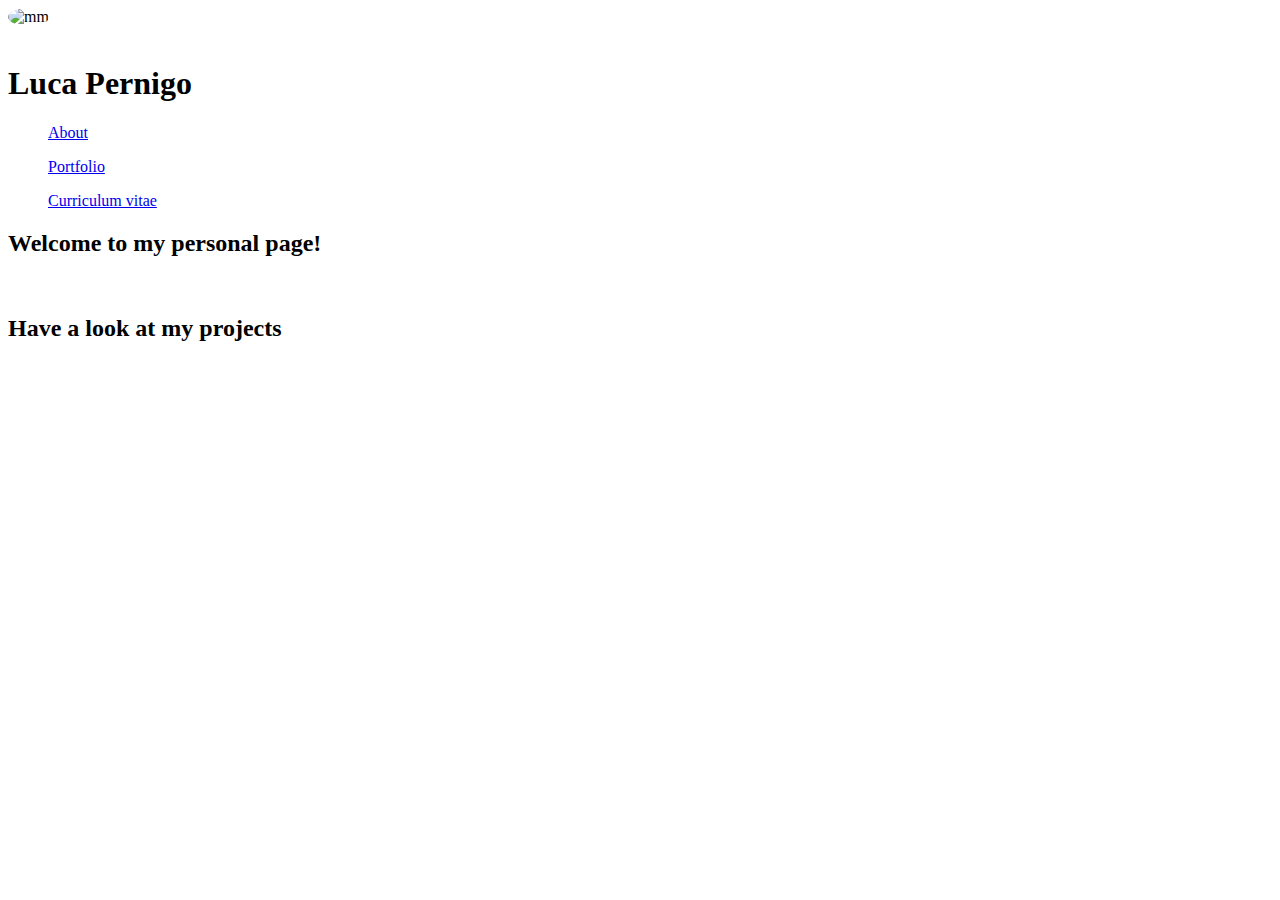
==== index.html @ b163b088 "start page" ====
<!doctype html>
<html>
  <head>
    <meta charset="utf-8">
    <meta http-equiv="X-UA-Compatible" content="chrome=1">
    <title>Luca Pernigo</title>
    <link rel="stylesheet" href="css/styles.css">
    <meta name="viewport" content="width=device-width">
  </head>
  <body>
    <div class="wrapper">
<!----------------------------------------------------------------------------->
      <header>
        <img src="images/LucaFoto.jpg" style="border-radius:50%"
          width="240px" alt="mm" />
        </br>
        </br>
        <h1>Luca Pernigo</h1>

        <ul>
          <a href="index.html">About</a>
        </ul>
        <ul>
          <a href="portfolio.html">Portfolio</a>
        </ul>
        <ul>
          <a href="cv.html">Curriculum vitae</a>
        </ul>
      </header>
<!----------------------------------------------------------------------------->
      <section>
        <h2> Welcome to my personal page!</h2>
        <br>
        <h2>Have a look at my projects</h2>
        </section>
    </div>
    <script src="javascripts/script.js"></script>
  </body>
</html>
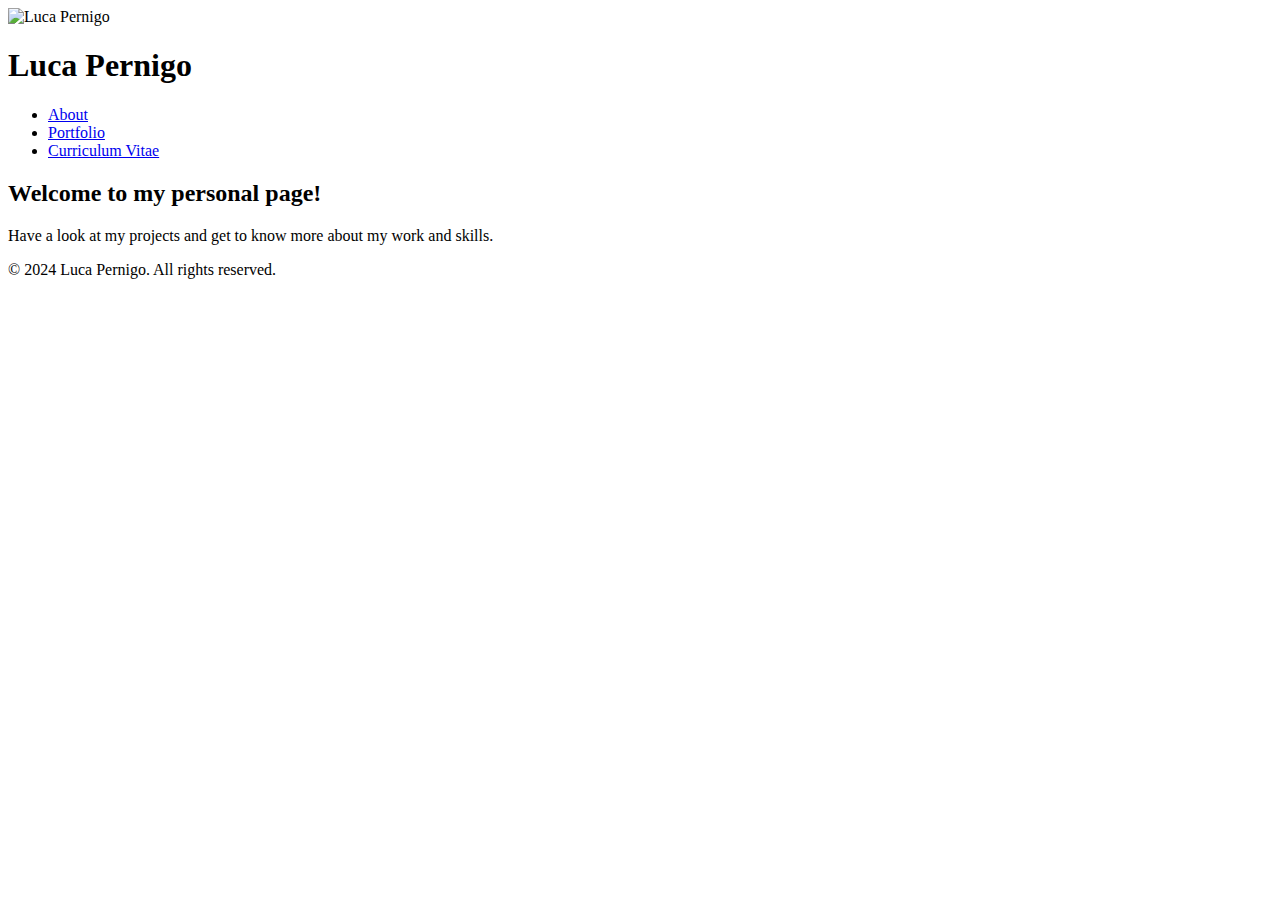
==== commit a0f26f6e: "try improve" ====
--- a/index.html
+++ b/index.html
@@ -1,39 +1,35 @@
 <!doctype html>
-<html>
-  <head>
+<html lang="en">
+<head>
     <meta charset="utf-8">
-    <meta http-equiv="X-UA-Compatible" content="chrome=1">
+    <meta http-equiv="X-UA-Compatible" content="IE=edge">
     <title>Luca Pernigo</title>
-    <link rel="stylesheet" href="css/styles.css">
-    <meta name="viewport" content="width=device-width">
-  </head>
-  <body>
+    <link rel="stylesheet" href="assets/css/styles.css">
+    <meta name="viewport" content="width=device-width, initial-scale=1.0">
+</head>
+<body>
     <div class="wrapper">
-<!----------------------------------------------------------------------------->
-      <header>
-        <img src="images/LucaFoto.jpg" style="border-radius:50%"
-          width="240px" alt="mm" />
-        </br>
-        </br>
-        <h1>Luca Pernigo</h1>
-
-        <ul>
-          <a href="index.html">About</a>
-        </ul>
-        <ul>
-          <a href="portfolio.html">Portfolio</a>
-        </ul>
-        <ul>
-          <a href="cv.html">Curriculum vitae</a>
-        </ul>
-      </header>
-<!----------------------------------------------------------------------------->
-      <section>
-        <h2> Welcome to my personal page!</h2>
-        <br>
-        <h2>Have a look at my projects</h2>
-        </section>
+        <header>
+            <img src="assets/images/LucaFoto.jpg" alt="Luca Pernigo" class="profile-pic" />
+            <h1>Luca Pernigo</h1>
+            <nav>
+                <ul>
+                    <li><a href="index.html">About</a></li>
+                    <li><a href="portfolio.html">Portfolio</a></li>
+                    <li><a href="cv.html">Curriculum Vitae</a></li>
+                </ul>
+            </nav>
+        </header>
+        <main>
+            <section>
+                <h2>Welcome to my personal page!</h2>
+                <p>Have a look at my projects and get to know more about my work and skills.</p>
+            </section>
+        </main>
+        <footer>
+            <p>&copy; 2024 Luca Pernigo. All rights reserved.</p>
+        </footer>
     </div>
-    <script src="javascripts/script.js"></script>
-  </body>
-</html>+    <script src="assets/js/script.js"></script>
+</body>
+</html>
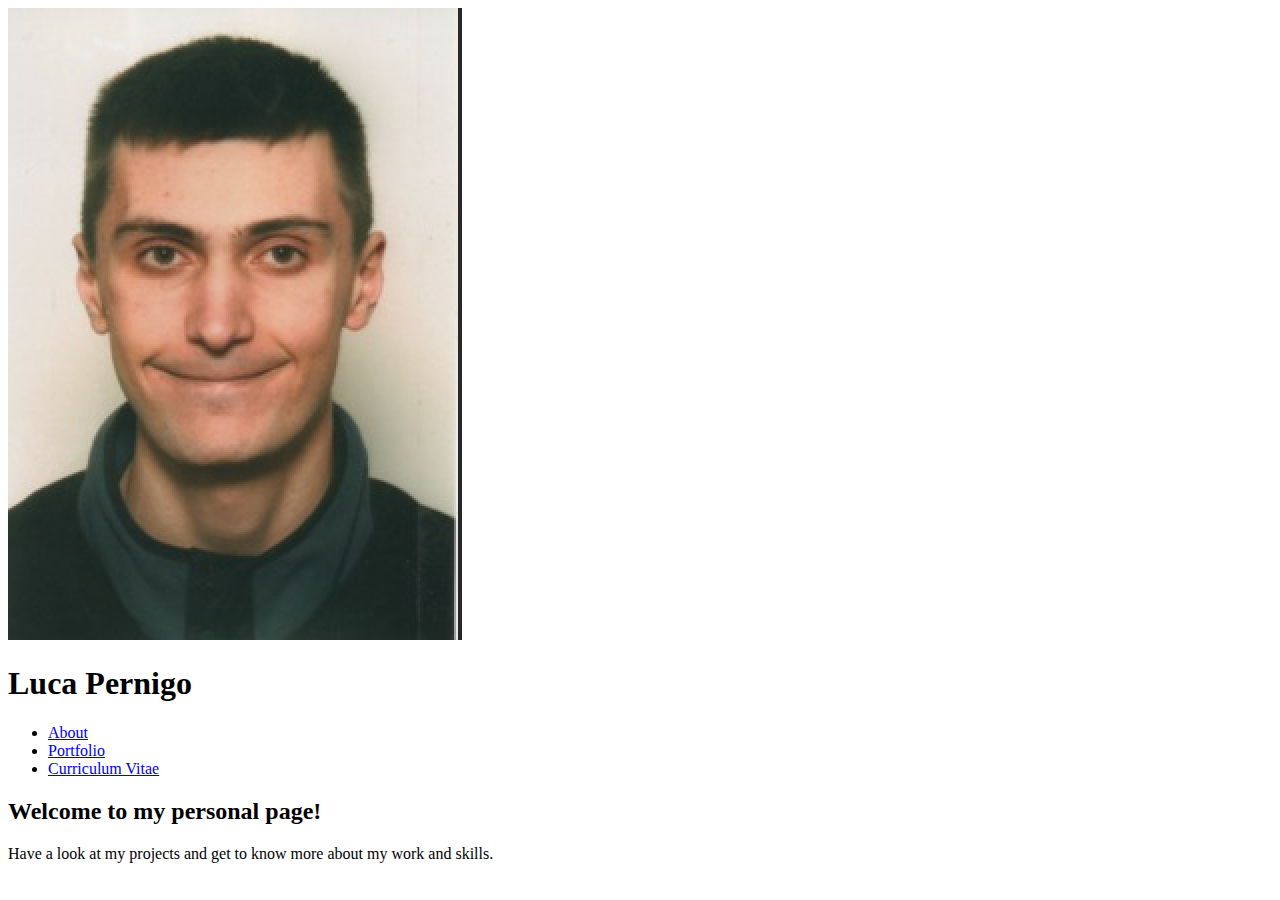
==== commit ce9eb6c0: "try improve" ====
--- a/index.html
+++ b/index.html
@@ -10,7 +10,7 @@
 <body>
     <div class="wrapper">
         <header>
-            <img src="assets/images/LucaFoto.jpg" alt="Luca Pernigo" class="profile-pic" />
+            <img src="assets/images/LucaFoto.png" alt="Luca Pernigo" class="profile-pic" />
             <h1>Luca Pernigo</h1>
             <nav>
                 <ul>
@@ -26,9 +26,6 @@
                 <p>Have a look at my projects and get to know more about my work and skills.</p>
             </section>
         </main>
-        <footer>
-            <p>&copy; 2024 Luca Pernigo. All rights reserved.</p>
-        </footer>
     </div>
     <script src="assets/js/script.js"></script>
 </body>
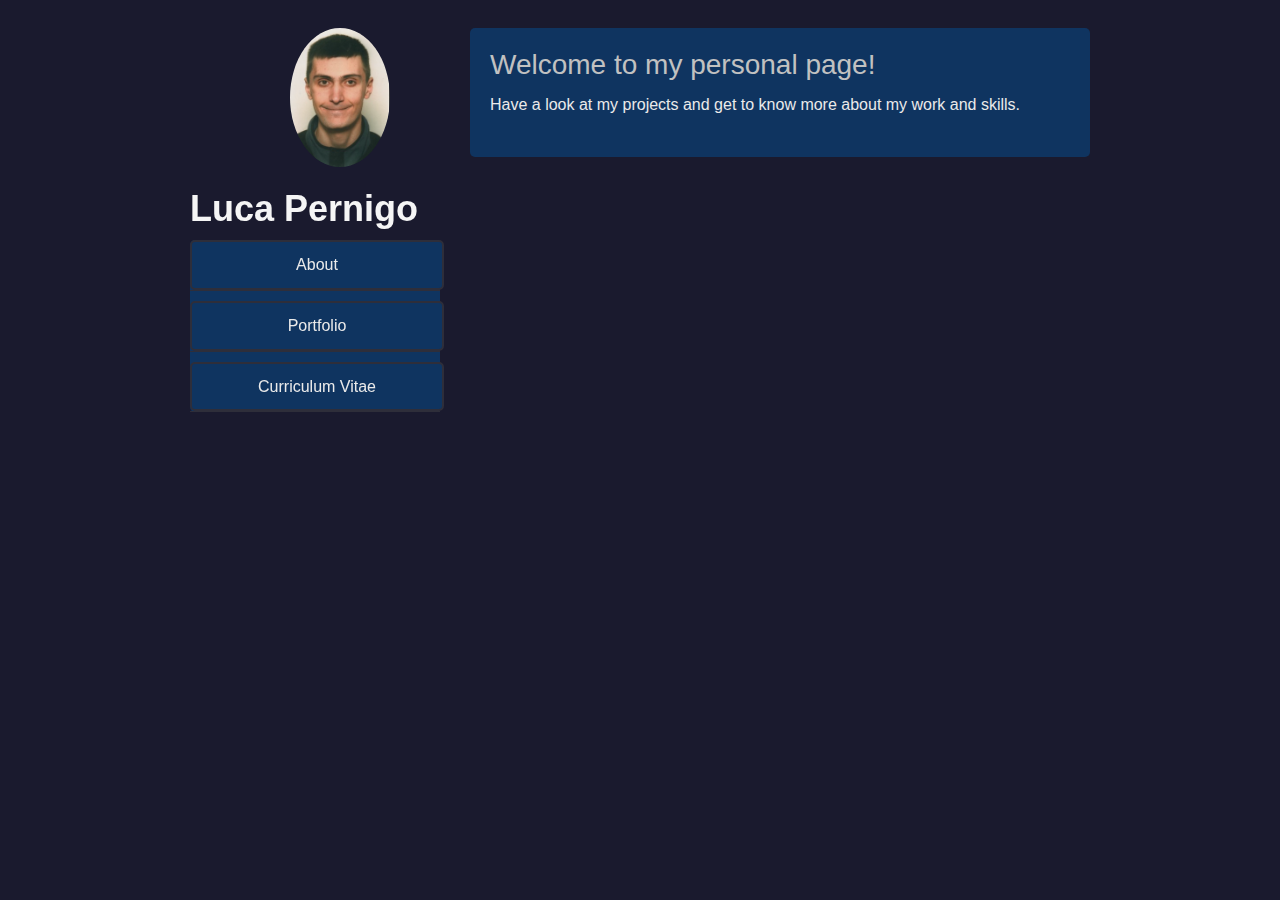
==== commit 2994a401: "smaller pic" ====
--- a/index.html
+++ b/index.html
@@ -4,13 +4,13 @@
     <meta charset="utf-8">
     <meta http-equiv="X-UA-Compatible" content="IE=edge">
     <title>Luca Pernigo</title>
-    <link rel="stylesheet" href="assets/css/styles.css">
+    <link rel="stylesheet" href="assets/css/style.css">
     <meta name="viewport" content="width=device-width, initial-scale=1.0">
 </head>
 <body>
     <div class="wrapper">
         <header>
-            <img src="assets/images/LucaFoto.png" alt="Luca Pernigo" class="profile-pic" />
+            <img src="assets/images/LucaFoto.png" alt="Luca Pernigo" class="profile-pic-small" />
             <h1>Luca Pernigo</h1>
             <nav>
                 <ul>
--- a/assets/css/style.css
+++ b/assets/css/style.css
@@ -0,0 +1,216 @@
+/*-----------------------------------*\
+  #style.css
+\*-----------------------------------*/
+
+
+/*-----------------------------------*\
+  #CUSTOM PROPERTY
+\*-----------------------------------*/
+body {
+  background-color: #1a1a2e;
+  padding: 20px;
+  font: 16px/1.6 -apple-system, BlinkMacSystemFont, "Segoe UI", Roboto, Oxygen, Ubuntu, Cantarell, "Fira Sans", "Droid Sans", "Helvetica Neue", Arial, sans-serif;
+  color: #eaeaea;
+  font-weight: 400;
+}
+
+h1, h2, h3, h4, h5, h6 {
+  color: #f5f5f5;
+  margin: 0 0 10px;
+}
+
+p, ul, ol, table, pre, dl {
+  margin: 0 0 20px;
+}
+
+h1, h2, h3 {
+  line-height: 1.2;
+}
+
+h1 {
+  font-size: 36px;
+  font-weight: 600;
+}
+
+h2 {
+  font-size: 28px;
+  color: #c1c1c1;
+  font-weight: 500;
+}
+
+h3, h4, h5, h6 {
+  color: #bdbdbd;
+  font-weight: 500;
+  font-size: 20px;
+}
+
+a {
+  color: #1abc9c;
+  text-decoration: none;
+  font-size: 14px;
+  transition: color 0.3s;
+}
+
+a:hover {
+  color: #16a085;
+}
+
+a small {
+  font-size: 11px;
+  color: #999;
+  margin-top: -0.3em;
+  display: block;
+}
+
+a:hover small {
+  color: #777;
+}
+
+.wrapper {
+  width: 900px;
+  margin: 0 auto;
+  overflow: hidden;
+}
+
+header {
+  width: 300px;
+  float: left;
+  position: fixed;
+  -webkit-font-smoothing: subpixel-antialiased;
+}
+
+header ul {
+  list-style: none;
+  padding: 5px 0;
+  background: #0f3460;
+  width: 250px;
+  border-radius: 5px;
+}
+
+header li {
+  width: 100%;
+  border-bottom: 1px solid #2e2e3a;
+}
+
+header ul a {
+  display: block;
+  padding: 10px;
+  background: #0f3460;
+  border: 2px solid #2e2e3a;
+  width: 230px;
+  text-align: center;
+  height: auto;
+  font-size: 16px;
+  font-weight: normal;
+  color: #eaeaea;
+  border-radius: 5px;
+  transition: all 0.3s;
+}
+
+header ul a:hover {
+  color: #1abc9c;
+  border-color: #1abc9c;
+}
+
+header ul a:active {
+  background-color: #1abc9c;
+  border-color: #1abc9c;
+  color: #fff;
+}
+
+section {
+  width: calc(100% - 320px);
+  float: right;
+  padding: 20px;
+  background: #0f3460;
+  border-radius: 5px;
+}
+
+section table {
+  width: 100%;
+  border-collapse: collapse;
+  background: #1a1a2e;
+  color: #eaeaea;
+  border-radius: 5px;
+}
+
+section table td {
+  text-align: left;
+  vertical-align: top;
+  padding: 10px;
+  border-bottom: 1px solid #2e2e3a;
+}
+
+section ol {
+  padding-left: 20px;
+  background: #1a1a2e;
+  width: 100%;
+  border-radius: 5px;
+  color: #eaeaea;
+}
+
+section table strong {
+  font-weight: bold;
+  color: #f5f5f5;
+}
+
+footer {
+  width: 300px;
+  float: left;
+  position: fixed;
+  bottom: 50px;
+  font-size: 12px;
+  -webkit-font-smoothing: subpixel-antialiased;
+}
+
+footer a {
+  font-size: 12px;
+  color: #999;
+  text-decoration: none;
+  transition: color 0.3s;
+}
+
+footer a:hover {
+  color: #777;
+}
+
+.profile-pic {
+  border-radius: 50%;
+  width: 40px;
+  display: block;
+  margin: 0 auto 20px;
+}
+
+.profile-pic-small {
+  border-radius: 50%;
+  width: 100px;
+  display: block;
+  margin: 0 auto 20px;
+}
+
+nav ul {
+  list-style: none;
+  padding: 0;
+  margin: 0;
+}
+
+nav ul li {
+  margin: 10px 0;
+}
+
+nav ul li a {
+  display: block;
+  padding: 10px;
+  background: #0f3460;
+  color: #eaeaea;
+  text-decoration: none;
+  border: 2px solid #2e2e3a;
+  border-radius: 5px;
+  transition: all 0.3s;
+}
+
+nav ul li a:hover {
+  color: #1abc9c;
+  border-color: #1abc9c;
+}
+
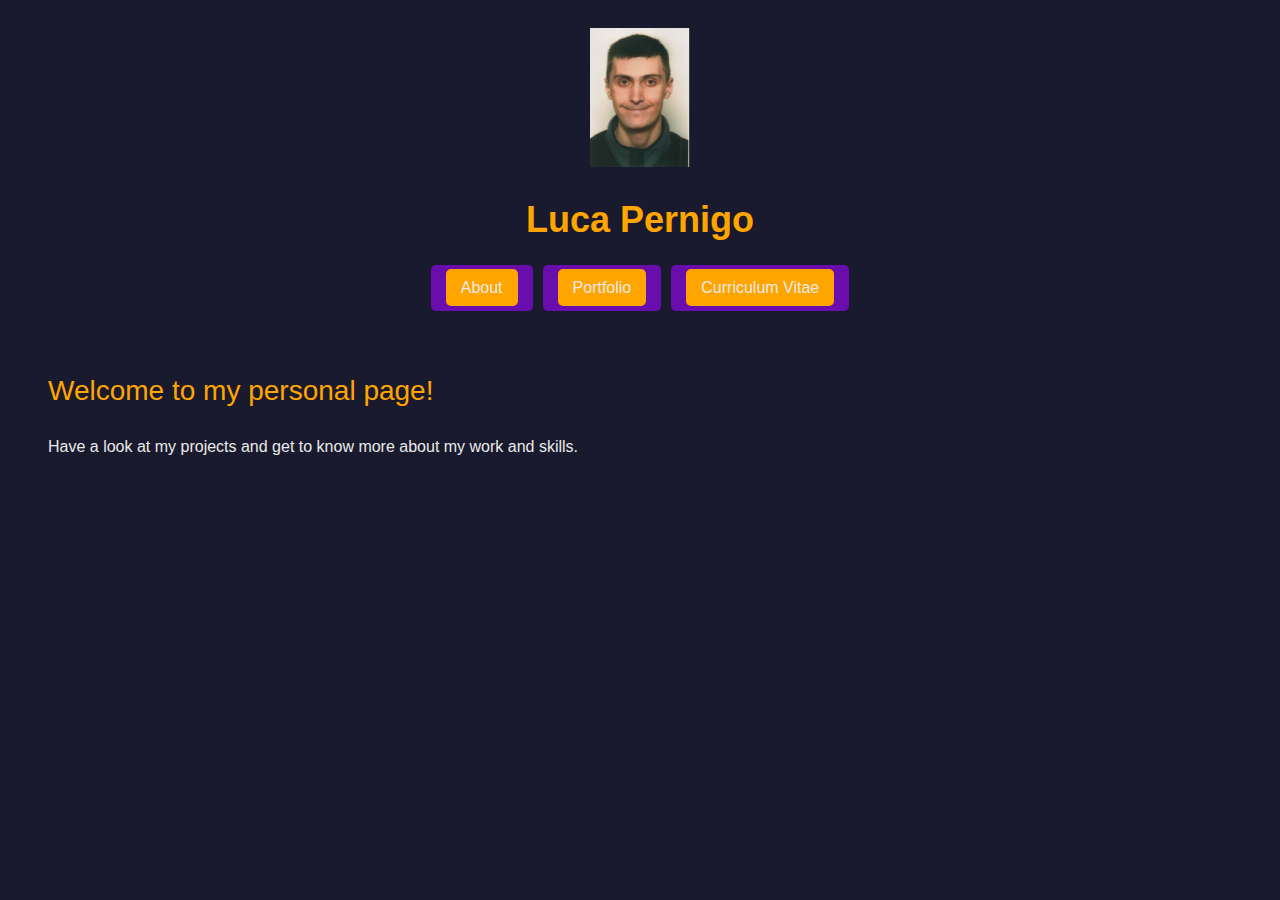
==== commit bcee7956: "orange welcome" ====
--- a/index.html
+++ b/index.html
@@ -22,7 +22,7 @@
         </header>
         <main>
             <section>
-                <h2>Welcome to my personal page!</h2>
+                <h1>Welcome to my personal page!</h1>
                 <p>Have a look at my projects and get to know more about my work and skills.</p>
             </section>
         </main>
--- a/assets/css/style.css
+++ b/assets/css/style.css
@@ -6,6 +6,7 @@
 /*-----------------------------------*\
   #CUSTOM PROPERTY
 \*-----------------------------------*/
+/* General Styles */
 body {
   background-color: #1a1a2e;
   padding: 20px;
@@ -14,203 +15,98 @@
   font-weight: 400;
 }
 
-h1, h2, h3, h4, h5, h6 {
-  color: #f5f5f5;
-  margin: 0 0 10px;
+/* Header Styles */
+header {
+  text-align: center;
+  margin-bottom: 20px;
 }
 
-p, ul, ol, table, pre, dl {
-  margin: 0 0 20px;
+header h1 {
+  font-size: 36px;
+  font-weight: 600;
+  color: #ffa500; /* Orange */
+  margin-bottom: 10px;
 }
 
-h1, h2, h3 {
-  line-height: 1.2;
+header nav ul {
+  list-style: none;
+  padding: 0;
+  display: flex;
+  justify-content: center;
+  gap: 10px;
 }
 
-h1 {
-  font-size: 36px;
-  font-weight: 600;
+header nav ul li {
+  margin: 0;
 }
 
-h2 {
-  font-size: 28px;
-  color: #c1c1c1;
-  font-weight: 500;
+header nav ul li {
+  padding: 10px 15px;
+  background: #6a0dad; /* Violet */
+  color: #eaeaea;
+  text-decoration: none;
+  border-radius: 5px;
+  transition: background-color 0.3s, color 0.3s;
 }
 
-h3, h4, h5, h6 {
-  color: #bdbdbd;
-  font-weight: 500;
-  font-size: 20px;
+a{
+  padding: 10px 15px;
+  background: #ffa500; /* Violet */
+  color: #eaeaea;
+  text-decoration: none;
+  border-radius: 5px;
+  transition: background-color 0.3s, color 0.3s;
 }
 
-a {
-  color: #1abc9c;
-  text-decoration: none;
-  font-size: 14px;
-  transition: color 0.3s;
+header nav ul li a:hover {
+  background: #ffa500; /* Orange */
+  color: #000;
 }
 
-a:hover {
-  color: #16a085;
-}
-
-a small {
-  font-size: 11px;
-  color: #999;
-  margin-top: -0.3em;
-  display: block;
-}
-
-a:hover small {
-  color: #777;
-}
-
-.wrapper {
-  width: 900px;
-  margin: 0 auto;
-  overflow: hidden;
-}
-
-header {
-  width: 300px;
-  float: left;
-  position: fixed;
-  -webkit-font-smoothing: subpixel-antialiased;
-}
-
-header ul {
-  list-style: none;
-  padding: 5px 0;
-  background: #0f3460;
-  width: 250px;
-  border-radius: 5px;
-}
-
-header li {
-  width: 100%;
-  border-bottom: 1px solid #2e2e3a;
-}
-
-header ul a {
-  display: block;
-  padding: 10px;
-  background: #0f3460;
-  border: 2px solid #2e2e3a;
-  width: 230px;
-  text-align: center;
+/* Profile Picture Styles */
+.profile-pic-small {
+  width: 100px;
   height: auto;
-  font-size: 16px;
-  font-weight: normal;
-  color: #eaeaea;
-  border-radius: 5px;
-  transition: all 0.3s;
-}
-
-header ul a:hover {
-  color: #1abc9c;
-  border-color: #1abc9c;
-}
-
-header ul a:active {
-  background-color: #1abc9c;
-  border-color: #1abc9c;
-  color: #fff;
-}
-
-section {
-  width: calc(100% - 320px);
-  float: right;
-  padding: 20px;
-  background: #0f3460;
-  border-radius: 5px;
-}
-
-section table {
-  width: 100%;
-  border-collapse: collapse;
-  background: #1a1a2e;
-  color: #eaeaea;
-  border-radius: 5px;
-}
-
-section table td {
-  text-align: left;
-  vertical-align: top;
-  padding: 10px;
-  border-bottom: 1px solid #2e2e3a;
-}
-
-section ol {
-  padding-left: 20px;
-  background: #1a1a2e;
-  width: 100%;
-  border-radius: 5px;
-  color: #eaeaea;
-}
-
-section table strong {
-  font-weight: bold;
-  color: #f5f5f5;
-}
-
-footer {
-  width: 300px;
-  float: left;
-  position: fixed;
-  bottom: 50px;
-  font-size: 12px;
-  -webkit-font-smoothing: subpixel-antialiased;
-}
-
-footer a {
-  font-size: 12px;
-  color: #999;
-  text-decoration: none;
-  transition: color 0.3s;
-}
-
-footer a:hover {
-  color: #777;
-}
-
-.profile-pic {
-  border-radius: 50%;
-  width: 40px;
   display: block;
   margin: 0 auto 20px;
 }
 
-.profile-pic-small {
-  border-radius: 50%;
-  width: 100px;
-  display: block;
-  margin: 0 auto 20px;
+
+/* Main Content Styles */
+main {
+  background: #1a1a2e; /* Black */
+  padding: 20px;
+  border-radius: 5px;
 }
 
-nav ul {
-  list-style: none;
-  padding: 0;
-  margin: 0;
+main h1 {
+  font-size: 28px;
+  font-weight: 500;
+  color: #ffa500; /* Orange */
+  margin-bottom: 20px;
 }
 
-nav ul li {
-  margin: 10px 0;
+table {
+  width: 100%;
+  border-collapse: collapse;
+  margin-bottom: 20px;
 }
 
-nav ul li a {
-  display: block;
+table td {
   padding: 10px;
-  background: #0f3460;
-  color: #eaeaea;
-  text-decoration: none;
-  border: 2px solid #2e2e3a;
-  border-radius: 5px;
-  transition: all 0.3s;
+  border-bottom: 1px solid #6a0dad; /* Violet */
 }
 
-nav ul li a:hover {
-  color: #1abc9c;
-  border-color: #1abc9c;
+table td:first-child {
+  width: 150px;
+  font-weight: bold;
+  color: #ffa500; /* Orange */
 }
 
+/* Footer Styles */
+footer {
+  text-align: center;
+  color: #999;
+  font-size: 12px;
+  margin-top: 20px;
+}
